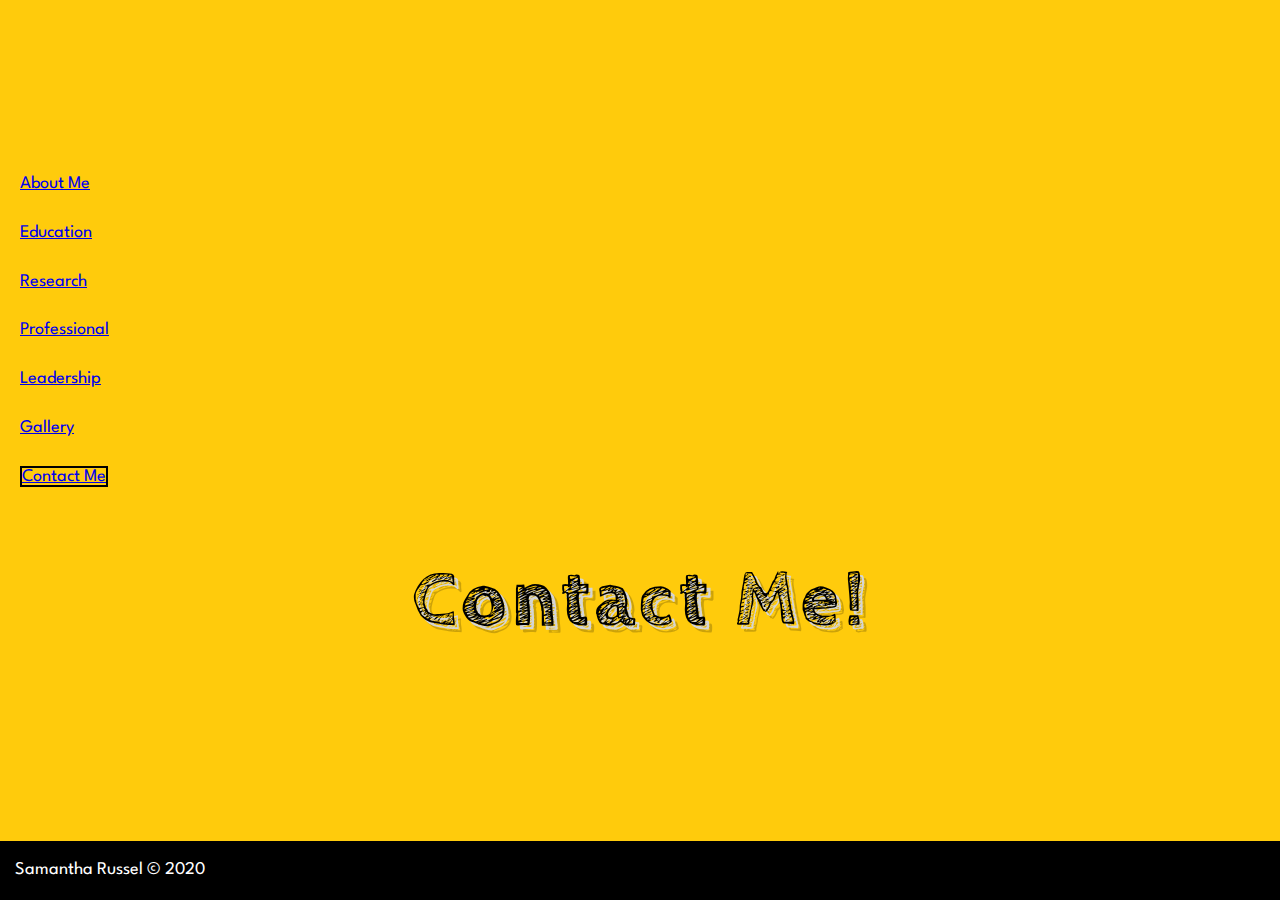
==== contact.html @ 2d74fc4e "large screen index" ====
<!DOCTYPE html>
<html lang="en">
<head>
    <meta charset="UTF-8">
    <meta name="viewport" content="width=device-width, initial-scale=1.0">
    <link rel="stylesheet" href="css/html5reset.css">
    <link rel="stylesheet" href="css/style.css">
    <title>Samantha Russel</title>
    <link rel="shortcut icon" type="image/png" href="images/piggy-removebg.png"/>
    <link href="https://fonts.googleapis.com/css?family=Spartan|Cabin+Sketch&display=swap" rel="stylesheet">

    <script type="text/javascript">
        function drop() {
            document.getElementById("menu").classList.toggle("show");
            }

            window.onclick = function(event) {
            if (!event.target.matches('.contactMenuButton')) {
                var dropdowns = document.getElementsByClassName("dropdown-content");
                var i;
                for (i = 0; i < dropdowns.length; i++) {
                var openDropdown = dropdowns[i];
                if (openDropdown.classList.contains('show')) {
                    openDropdown.classList.remove('show');
                }
                }
            }
            }
    </script>
</head>
<body>
    
    <a class = "skip" href="#skip">Skip to Main Content</a>
    <div class="contactcontainer">
    <header>
    	

        <nav class="dropdown">
            <button onclick="drop()" class="contactMenuButton" title="menu"></button>
            <div id="menu" class="dropdown-content">
              <a href="index.html">About Me</a>
              <a href="education.html">Education</a>
              <a href="research.html">Research</a>
              <a href="professional.html">Professional</a>
              <a href="leadership.html">Leadership</a>
              <a href="gallery.html">Gallery</a>
              <a class = "current" href="contact.html">Contact Me</a>
            </div>
        </nav>
        <nav class='bar'>
            <ul>
                <li><a href="index.html">About Me</a></li>
                <li><a href="education.html">Education</a></li>
                <li><a href="research.html">Research</a></li>
                <li><a href="professional.html">Professional</a></li>
                <li><a href="leadership.html">Leadership</a></li>
                <li><a href="gallery.html">Gallery</a></li>
                <li><a class = "current" href="contact.html">Contact Me</a></li>
            </ul>
        </nav>

        <h1>Samantha Russel</h1>


    </header>
    <main id = 'skip'>
    <div id="contactinfo">
        <div class="flipCard" tabindex="0"> 
            <div class="flipInner">  
                <div class= "flipFront">
                    <h1 class = retroshadow> Contact Me!</h1>
                </div>
                <div class="flipBack">
                    <p> Email: srussel@umich.edu</p>
                    <p> Phone: (989) 291-7110</p>
                    <p> LinkedIn: <a href="https://www.linkedin.com/in/samantha-russel-430049154/">https://www.linkedin.com/in/samantha-russel-430049154/</a> </p>
                    <div id = "form">
                        <form form action="https://formspree.io/mdodoqwb" method="POST">
                            <fieldset>
                            <legend>Submit a Contact Form</legend>
                            <div class = "contact">
                                <label for ="name">Name:</label><input type="text" id ="name" name="name"required/> 
                                <label for ="eaddr">Email Address:</label><input type="text" id="eaddr" name ="eaddr" required/> 
                                <label for ="abt">What's up?:</label><textarea id = "abt"></textarea>
                                <input type="submit" value=" Submit Form"/>
                             </div>
                            </fieldset>
                        </form>
                    </div>
                
                </div>
            </div>
        </div>
    </div>
    <!-- gallery
    source: http://css3.bradshawenterprises.com/cfimg/ -->



    <footer id="edufooter">
        <p>Samantha Russel &copy; 2020</p>
    </footer>


</main>


</body>

</html>
---- css/style.css ----
.bar{
  display: none;
}

a.skip {
  background: white;
  left: 0;
  padding: 6px;
  -webkit-transition: top 1s ease-out;
  transition: top 1s ease-out;
  z-index: 20;
  position: absolute;
  margin: -1000000px;
}
a.skip:focus{
  margin: 0px;
}

.container{
    display: grid;
    grid-template-columns: 1fr;
    grid-template-rows: 2fr 2fr 0.5fr;
    overflow: hidden;
  
  }
  .educontainer{
    display: grid;
    grid-template-columns: 1fr;
    grid-template-rows: .5fr 2fr 0.5fr;
    overflow: hidden;
  }

  .contactcontainer{
    margin-top: 150px;
  
  }

   header{
    grid-column: 1/span 1;
    grid-row: 1/span 1;
  }

  .bgLargeScreen {
    display: none;
  }

  header h1{
    display: none;
  }

  #bio h1{
    animation: fadein 5s 1;
  }

  @keyframes fadein {
    from {opacity: 0%;}
    to {opacity: 100%;}
  }

  @media (prefers-reduced-motion: reduce) {
    .#bio h1 {
      animation: none;
    }
  }

  #library, #research, #professional {
    grid-column: 1/span 1;
    grid-row: 1/span 1;

  }


  #headshot img, #library img, #research img, #professional img,  #leadership img {
    object-fit: cover;
    max-width: 100%;
    height: auto;
    filter: grayscale(100%);
    margin: 0px;
  }



  body{
    background-color: #ffcb0c;
    font-size: 18px;
    margin: 0px;
    padding: 0px;
    font-family: "Spartan";
    line-height: 1.6;
  }

  #bio{
    grid-row: 2/span 1;
  }

  #eduinfo{
    text-align: center;
    margin-top: 20px;
  }
  #eduinfo, #researchinfo, #professonalinfo, #leadershipinfo{
    grid-row: 3/span 1;
  }
  #researchinfo p, #professionalinfo p, #leadershipinfo p{
    text-align: left;
    margin-top: 2px;
    font-size: 15px;
  }

  ul {
    text-align: left;
  }

  footer{
    background-color: black;
    color: white;
    grid-row: 3/span 1;
  }

  footer p{
    text-align: left;
    margin: auto;
    padding: 15px;
  }
  #edufooter{
    grid-row: 5/span 1;
    margin-top: 15px;
    bottom: 0%;
  }

  fieldset{
    border-radius: 10px;
 }
 legend{
    text-align: center;
    font-variant-caps: small-caps; 
 }
 fieldset div{
    border: 2px solid black;
    margin: 2%;
    padding: 1%;
    border-radius: 5px;
 }
 
 input:focus{
    background-color: lightgray;
    border: 2px solid black;
 }
 
 .contact{
    display: grid;
 
    grid-template-columns: auto 1fr;
    grid-row-gap: 5px;
 
 }
  /* Navigation menu */
  /* sources: 
  */
  .menuButton,  .contactMenuButton{
    background-image: url("../images/yellow-menu.png");
    object-fit: cover;
    width: 100px;
    height: 70px;
    background-size: 100% 100%;
    color: white;
    padding: 16px;
    font-size: 16px;
    border: none;

  }  
  .contactMenuButton{
    border: 5px solid black;
  }
 .menuButton:focus {
    border: 5px solid black;
  }
  .dropdown {
    display: inline-block;
    top: 0;
    left: 0;
    z-index: 10;
    position: absolute;
  }
  .dropdown-content {
    display: none;
    position: absolute;
    background-color: white;
    min-width: 160px;
    box-shadow: 0px 8px 16px 0px black;
    z-index: 1;
  }

  /* Links inside the dropdown */
.dropdown-content a {
  color: black;
  padding: 12px 16px;
  text-decoration: none;
  display: block;
}

.dropdown-content a:hover {
  background-color: #ddd
}

.show {
  display:block;
}

.dropdown .current {
  border: 2px solid black;
}

/* gallery animation
sources: https://www.w3schools.com/cssref/css3_pr_animation-keyframes.asp,
http://css3.bradshawenterprises.com/cfimg/ */

@keyframes galleryFade {
  0% {
    opacity:1;
  }
  5% {
    opacity:1;
  }
  10% {
    opacity:0;
  }
  95% {
    opacity:0;
  }
  100% {
    opacity:1;
  }
}
#gallery img:nth-of-type(1) {
  animation-delay: 18s;
}
#gallery img:nth-of-type(2) {
  animation-delay: 16s;
}
#gallery img:nth-of-type(3) {
  animation-delay: 14s;
}
#gallery img:nth-of-type(4) {
  animation-delay: 12s;
}
#gallery img:nth-of-type(5) {
  animation-delay: 10s;
}
#gallery img:nth-of-type(6) {
  animation-delay: 8s;
}
#gallery img:nth-of-type(7) {
  animation-delay: 6s;
}
#gallery img:nth-of-type(8) {
  animation-delay: 4s;
}
#gallery img:nth-of-type(9) {
  animation-delay: 2s;
}
#gallery img:nth-of-type(10) {
  animation-delay: 0s;
}

#gallery{
}

#gallery img{
  /* max-width: 80%;
  max-height: 80%; */

  filter: grayscale(100%);
  margin: 0 auto;
  position:absolute;
  left: 10%;

  max-height: 60%; 
  max-width: 80%;

  animation-name: galleryFade;
  animation-timing-function: ease-in-out;
  animation-iteration-count: infinite;
  animation-duration: 18s;
}

/* Flipcard
Sources: https://www.w3schools.com/howto/howto_css_flip_card.asp 
https://3dtransforms.desandro.com/card-flip*/
  
#contactinfo{
  margin-top: 10px;
  text-align: center;
  margin-bottom: 25px;
  grid-row: 2/span 1;
  grid-column: 1/span 1;
}
#contactinfo h1{
  font-size: 80px;
  font-family: "Cabin Sketch", cursive;
  text-rendering: optimizeLegibility;

}
h1.retroshadow {
  letter-spacing: .05em;
  text-shadow: 
    4px 4px 0px #d5d5d5, 
    7px 7px 0px rgba(0, 0, 0, 0.2);
}

.flipCard {
  grid-row: 2/span 1;
  grid-column: 1/span 1;
  background-color: transparent;
  width: 1fr;
  height: 1fr;
  perspective: 1000px; 
}

.flipInner {
  position: relative;
  width: 100%;
  height: 100%;
  text-align: center;
  transition: transform 0.8s;
  transform-style: preserve-3d;
}

.flipCard:hover .flipInner, .flipCard:focus .flipInner {
  transform: rotateY(180deg);
}

.flipFront, .flipBack {
  position: fixed;
  width: 100%;
  height: 100%;
  -webkit-backface-visibility: hidden; /* Safari */
  backface-visibility: hidden;
}

.flipFront {
  background-color: #bbb;
  color: black;
}

.flipBack {
  background-color: dodgerblue;
  color: white;
  transform: rotateY(180deg);
}

#gallery {
  margin-top: 50px;
  margin-bottom: 50px;
}

footer {
  position: fixed;
  bottom: 0;
  width: 100%;
}
#galleryHeader{
  display: block;
  text-align: center;
  font-size: 80px;
  font-family: "Cabin Sketch", cursive;
  text-rendering: optimizeLegibility;
}



@media all and (min-width: 700px){
    .container{
        grid-template-columns: 1fr 1fr 1fr;
        grid-template-rows: 0.5fr 4fr 1fr;
        overflow: hidden;
        align-items: center;
    }
    .educontainer{
      grid-template-columns: 1fr 1fr;
      grid-template-rows: 2fr 1fr 0.25fr;
      overflow: hidden;
      align-items: center;
      background-attachment: fixed;

  }

    header{
      grid-column: 1/span 3;
      grid-row: 1/span 1;
    }
    .bar{
      display: block;
      grid-column: 1/span 3;
      grid-row: 1/span 1;
    }

    .bar ul{
      display: flex;
      padding: 10px
    }

    .bar li{
      margin: 10px;
    }

    .bar .current {
      border: 2px solid black;
    }
    #headshot {
      display: none;
    }
    #contactinfo{
        grid-column: 2/span 1;
        grid-row: 2/span 1;  
    }
    #bio, #eduinfo, #researchinfo{
      grid-column: 2/span 1;
      grid-row: 2/span 1;
      text-align: center;
    }
    #eduinfo, #researchinfo, #professionalinfo, #leadershipinfo{
      display: flex;
      align-items: center;
      justify-content: center;
    }
    #eduinfo ul{
      display: table;
      margin-right: auto;
      margin-left: auto;
    }
    #gallery{
      grid-column: 2/span 1;
      grid-row: 2/span 1;
      grid-column-end: -1;
    }
    #gallery img{
      right: 0;
      left: 100;
      top: 5;
      max-height: 60%; 
      max-width: 80%;
    }
    p {
      margin: auto
    }
    footer{
      grid-column: 1/span 2;
      grid-row: 3/span 1;
      background-size: 100% 100%;
    }
    .dropdown {
      display: none;
    }
    .bgLargeScreen {
      display: block;
      grid-row: 2/span 1;
    }
    .bgLargeScreen img{
      object-fit: cover;
      max-width: 100%;
      height: auto;
      filter: grayscale(100%);
      margin: 0px;
    }
    main.imain {
      grid-row: 2/ span 2;
      grid-column: 1/span 3;
      display: grid;
      align-items: center;

    } 
    main {
      grid-row: 2/ span 2;
      grid-column: 1/span 2;
      
    }

@media all and (min-width: 1000px){
  #bio {
    font-size: 15px;
    overflow:auto;
    grid-column: 3/span 1;
    grid-row: 1/ span 1;
  }
  main.imain {
    grid-row: 1/span 1;
    grid-column: 2/span 2;
    grid-template-rows: 1fr;
  }
  .container{
    grid-template-columns: 1fr 2fr 2fr;
    grid-template-rows: 1fr;
  }
  .bgLargeScreen{
    grid-column: 2/span 1;
    grid-row: 1/ span 1;
  }
  header{
    grid-column: 1/span 1;
    grid-row: 1/ span 1;

  }
  .bar ul{
    flex-direction: column;
    flex-wrap: wrap;
    justify-content: center;
  }
}
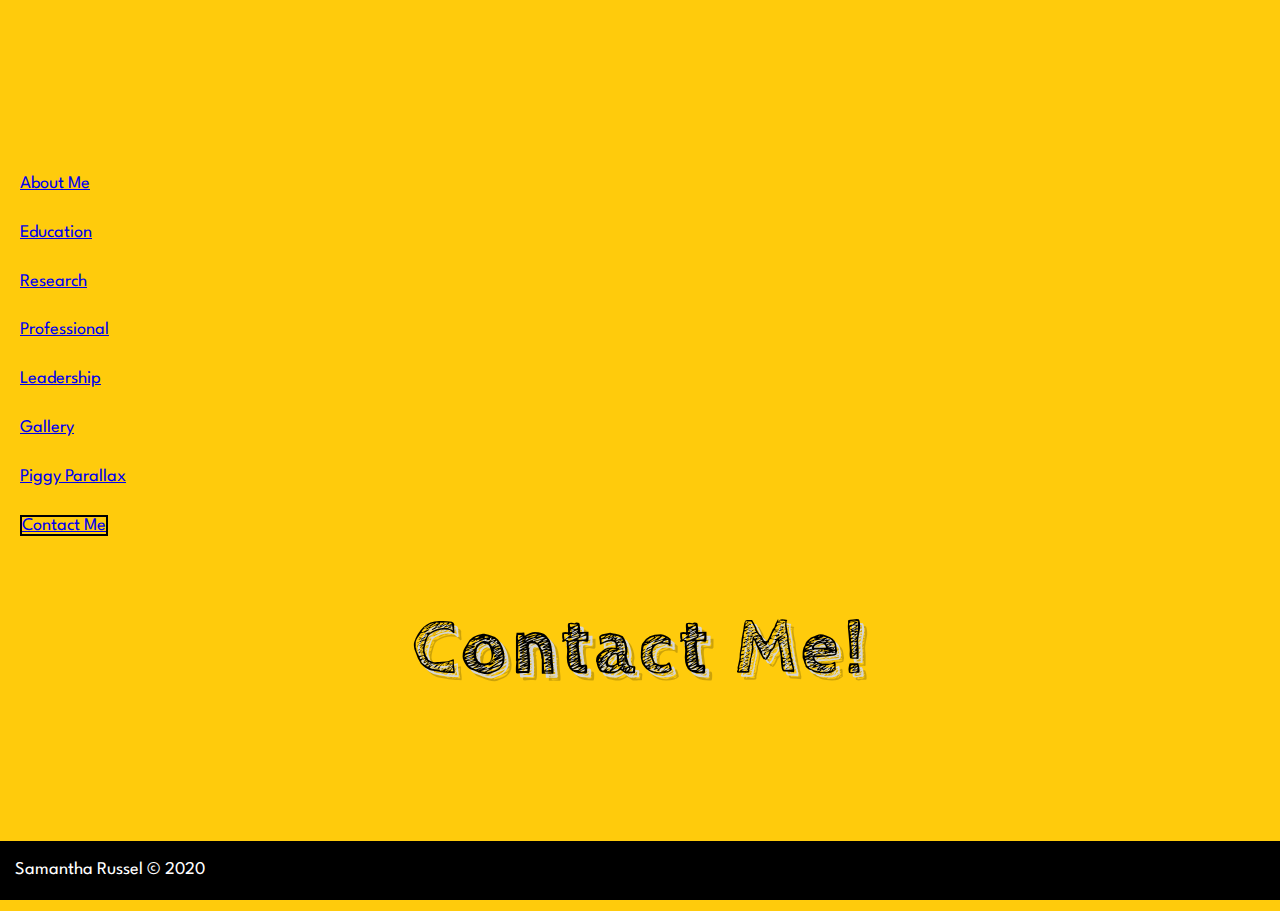
==== commit 53678dd6: "initial finish" ====
--- a/contact.html
+++ b/contact.html
@@ -44,6 +44,7 @@
               <a href="professional.html">Professional</a>
               <a href="leadership.html">Leadership</a>
               <a href="gallery.html">Gallery</a>
+              <a href="piggy.html">Piggy Parallax</a>
               <a class = "current" href="contact.html">Contact Me</a>
             </div>
         </nav>
@@ -55,6 +56,7 @@
                 <li><a href="professional.html">Professional</a></li>
                 <li><a href="leadership.html">Leadership</a></li>
                 <li><a href="gallery.html">Gallery</a></li>
+                <li><a href="piggy.html">Piggy Parallax</a></li>
                 <li><a class = "current" href="contact.html">Contact Me</a></li>
             </ul>
         </nav>
--- a/css/style.css
+++ b/css/style.css
@@ -3,15 +3,15 @@
 }
 
 a.skip {
-  background: white;
+  background: black;
+  color: white;
   left: 0;
-  padding: 6px;
-  -webkit-transition: top 1s ease-out;
-  transition: top 1s ease-out;
+  padding: 5px;
   z-index: 20;
   position: absolute;
   margin: -1000000px;
 }
+
 a.skip:focus{
   margin: 0px;
 }
@@ -262,9 +262,6 @@
   animation-delay: 0s;
 }
 
-#gallery{
-}
-
 #gallery img{
   /* max-width: 80%;
   max-height: 80%; */
@@ -281,6 +278,9 @@
   animation-timing-function: ease-in-out;
   animation-iteration-count: infinite;
   animation-duration: 18s;
+
+  margin-bottom: 100px;
+
 }
 
 /* Flipcard
@@ -358,14 +358,26 @@
   bottom: 0;
   width: 100%;
 }
-#galleryHeader{
+#galleryHeader, #piggyHeader{
   display: block;
   text-align: center;
   font-size: 80px;
   font-family: "Cabin Sketch", cursive;
   text-rendering: optimizeLegibility;
-}
-
+  margin-top: 50px;
+}
+/* Parallex effect
+sources: https://www.w3schools.com/howto/tryit.asp?filename=tryhow_css_parallax */
+.parallax {
+  margin-top: 50px;
+  background-image: url("../images/parallax.JPG");
+  min-height: 1000px; 
+  background-attachment: fixed;
+  background-position: center;
+  background-repeat: no-repeat;
+  background-size: cover;
+  /* transform: rotate(90deg); */
+}
 
 
 @media all and (min-width: 700px){
@@ -435,8 +447,6 @@
     }
     #gallery img{
       right: 0;
-      left: 100;
-      top: 5;
       max-height: 60%; 
       max-width: 80%;
     }
@@ -487,6 +497,16 @@
     grid-column: 2/span 2;
     grid-template-rows: 1fr;
   }
+  main {
+    grid-row: 1/ span 1;
+    grid-column: 2/span 1;
+  }
+  #eduinfo {
+    flex-direction: column;
+  }
+  #gallery{
+    margin-bottom: -200px;
+  }
   .container{
     grid-template-columns: 1fr 2fr 2fr;
     grid-template-rows: 1fr;
@@ -505,4 +525,11 @@
     flex-wrap: wrap;
     justify-content: center;
   }
+  #form {
+    margin-bottom: 200px;
+  }
+  header{
+    display: flex;
+    flex-direction: row;
+  }
 }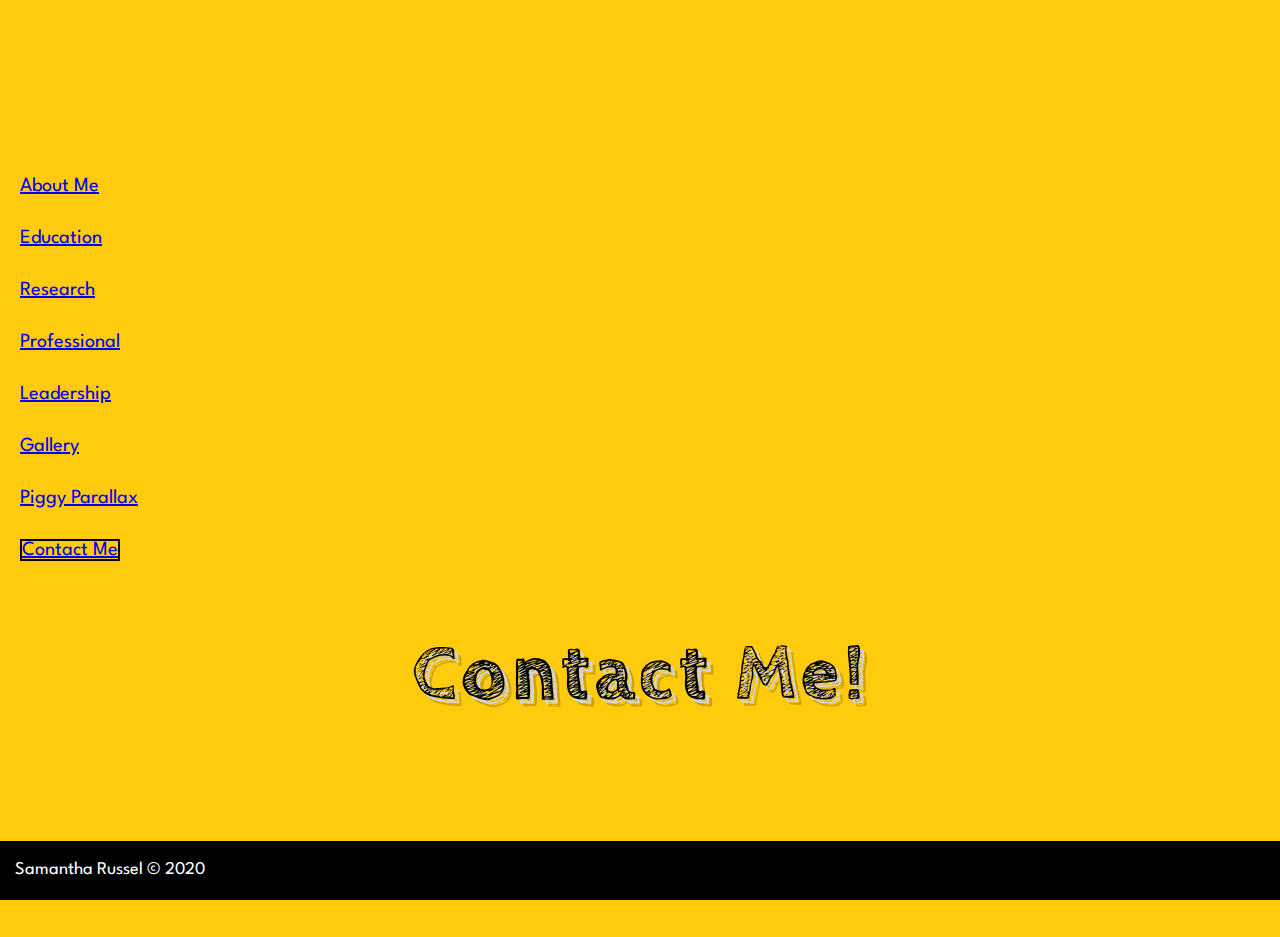
==== commit 7fdfd8b7: "google analytics" ====
--- a/contact.html
+++ b/contact.html
@@ -1,6 +1,15 @@
 <!DOCTYPE html>
 <html lang="en">
 <head>
+    <script async src="https://www.googletagmanager.com/gtag/js?id=UA-160615819-1"></script>
+    <script>
+    window.dataLayer = window.dataLayer || [];
+    function gtag(){dataLayer.push(arguments);}
+    gtag('js', new Date());
+
+    gtag('config', 'UA-160615819-1');
+    </script>
+    
     <meta charset="UTF-8">
     <meta name="viewport" content="width=device-width, initial-scale=1.0">
     <link rel="stylesheet" href="css/html5reset.css">
--- a/css/style.css
+++ b/css/style.css
@@ -408,11 +408,12 @@
 
     .bar ul{
       display: flex;
-      padding: 10px
+      padding: 10px;
     }
 
     .bar li{
       margin: 10px;
+      font-size: 14px;
     }
 
     .bar .current {
@@ -501,8 +502,12 @@
     grid-row: 1/ span 1;
     grid-column: 2/span 1;
   }
+  .bar li{
+    font-size: 20px;
+  }
   #eduinfo {
     flex-direction: column;
+
   }
   #gallery{
     margin-bottom: -200px;
@@ -518,7 +523,9 @@
   header{
     grid-column: 1/span 1;
     grid-row: 1/ span 1;
-
+  }
+  #library img{
+    margin-top: 100px;
   }
   .bar ul{
     flex-direction: column;
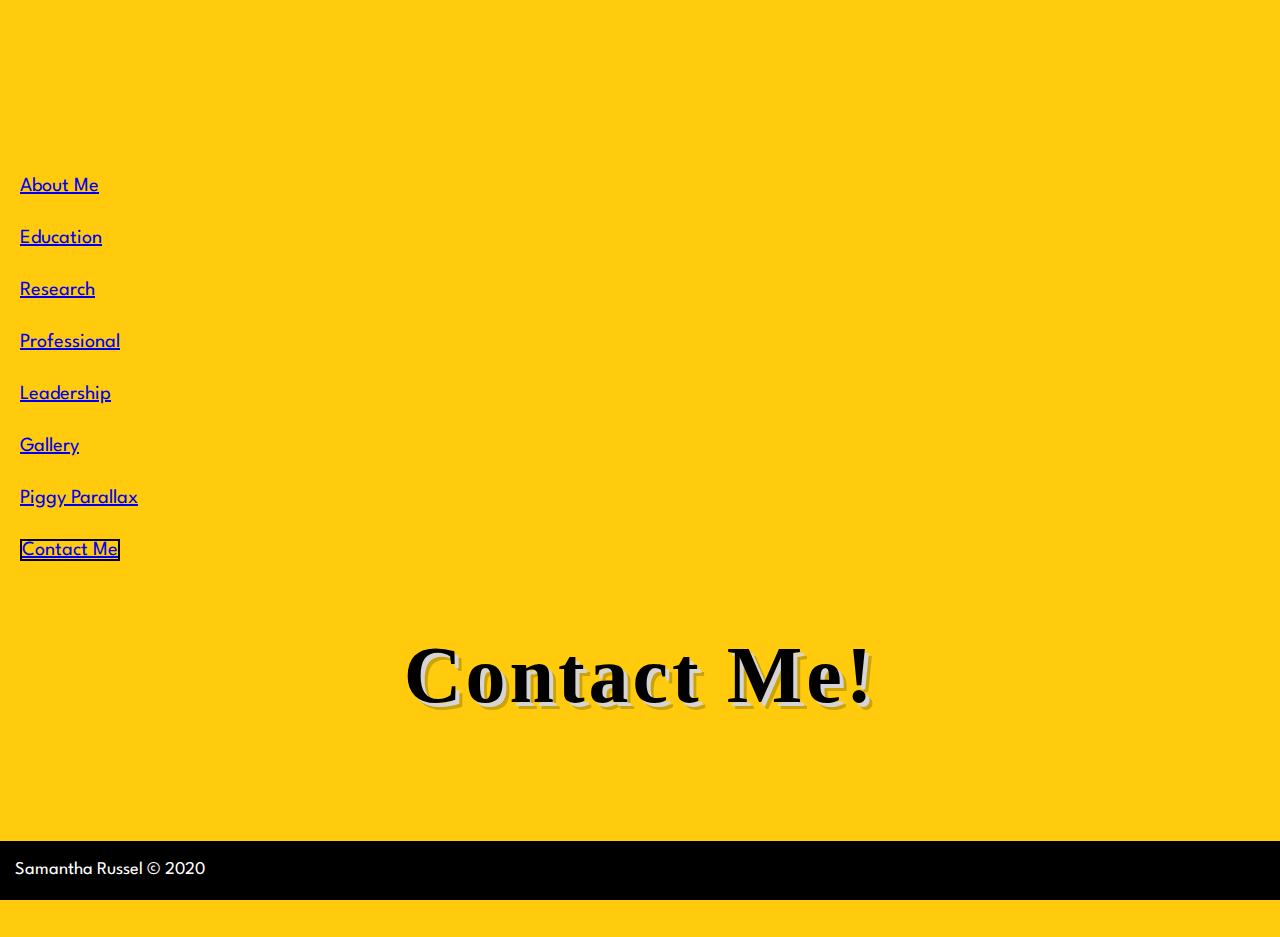
==== commit f35b4219: "validator errors" ====
--- a/contact.html
+++ b/contact.html
@@ -9,16 +9,16 @@
 
     gtag('config', 'UA-160615819-1');
     </script>
-    
+
     <meta charset="UTF-8">
     <meta name="viewport" content="width=device-width, initial-scale=1.0">
     <link rel="stylesheet" href="css/html5reset.css">
     <link rel="stylesheet" href="css/style.css">
     <title>Samantha Russel</title>
     <link rel="shortcut icon" type="image/png" href="images/piggy-removebg.png"/>
-    <link href="https://fonts.googleapis.com/css?family=Spartan|Cabin+Sketch&display=swap" rel="stylesheet">
+    <link href="https://fonts.googleapis.com/css?family=Spartan&display=swap" rel="stylesheet">
 
-    <script type="text/javascript">
+    <script>
         function drop() {
             document.getElementById("menu").classList.toggle("show");
             }
@@ -45,7 +45,7 @@
     	
 
         <nav class="dropdown">
-            <button onclick="drop()" class="contactMenuButton" title="menu"></button>
+            <button onclick="drop()" class="contactMenuButton" title="menu" aria-label="menu"></button>
             <div id="menu" class="dropdown-content">
               <a href="index.html">About Me</a>
               <a href="education.html">Education</a>
@@ -86,11 +86,11 @@
                     <p> Phone: (989) 291-7110</p>
                     <p> LinkedIn: <a href="https://www.linkedin.com/in/samantha-russel-430049154/">https://www.linkedin.com/in/samantha-russel-430049154/</a> </p>
                     <div id = "form">
-                        <form form action="https://formspree.io/mdodoqwb" method="POST">
+                        <form action="https://formspree.io/mdodoqwb" method="POST">
                             <fieldset>
                             <legend>Submit a Contact Form</legend>
                             <div class = "contact">
-                                <label for ="name">Name:</label><input type="text" id ="name" name="name"required/> 
+                                <label for ="name">Name:</label><input type="text" id ="name" name="name" required/> 
                                 <label for ="eaddr">Email Address:</label><input type="text" id="eaddr" name ="eaddr" required/> 
                                 <label for ="abt">What's up?:</label><textarea id = "abt"></textarea>
                                 <input type="submit" value=" Submit Form"/>
@@ -106,7 +106,7 @@
     <!-- gallery
     source: http://css3.bradshawenterprises.com/cfimg/ -->
 
-
+    </div>
 
     <footer id="edufooter">
         <p>Samantha Russel &copy; 2020</p>
--- a/css/style.css
+++ b/css/style.css
@@ -23,6 +23,7 @@
     overflow: hidden;
   
   }
+
   .educontainer{
     display: grid;
     grid-template-columns: 1fr;
@@ -58,7 +59,7 @@
   }
 
   @media (prefers-reduced-motion: reduce) {
-    .#bio h1 {
+    #bio h1 {
       animation: none;
     }
   }
@@ -154,7 +155,8 @@
  
  }
   /* Navigation menu */
-  /* sources: 
+  /* sources: https://www.w3schools.com/howto/howto_css_menu_icon.asp 
+  https://www.w3schools.com/howto/howto_js_dropdown.asp
   */
   .menuButton,  .contactMenuButton{
     background-image: url("../images/yellow-menu.png");
@@ -314,6 +316,7 @@
   width: 1fr;
   height: 1fr;
   perspective: 1000px; 
+  color: black;
 }
 
 .flipInner {
@@ -323,6 +326,7 @@
   text-align: center;
   transition: transform 0.8s;
   transform-style: preserve-3d;
+  color: black;
 }
 
 .flipCard:hover .flipInner, .flipCard:focus .flipInner {
@@ -344,7 +348,7 @@
 
 .flipBack {
   background-color: dodgerblue;
-  color: white;
+  color: black;
   transform: rotateY(180deg);
 }
 
@@ -483,6 +487,7 @@
     main {
       grid-row: 2/ span 2;
       grid-column: 1/span 2;
+      margin-bottom: 100px ;
       
     }
 
@@ -501,6 +506,7 @@
   main {
     grid-row: 1/ span 1;
     grid-column: 2/span 1;
+    margin-bottom: 0px;
   }
   .bar li{
     font-size: 20px;
